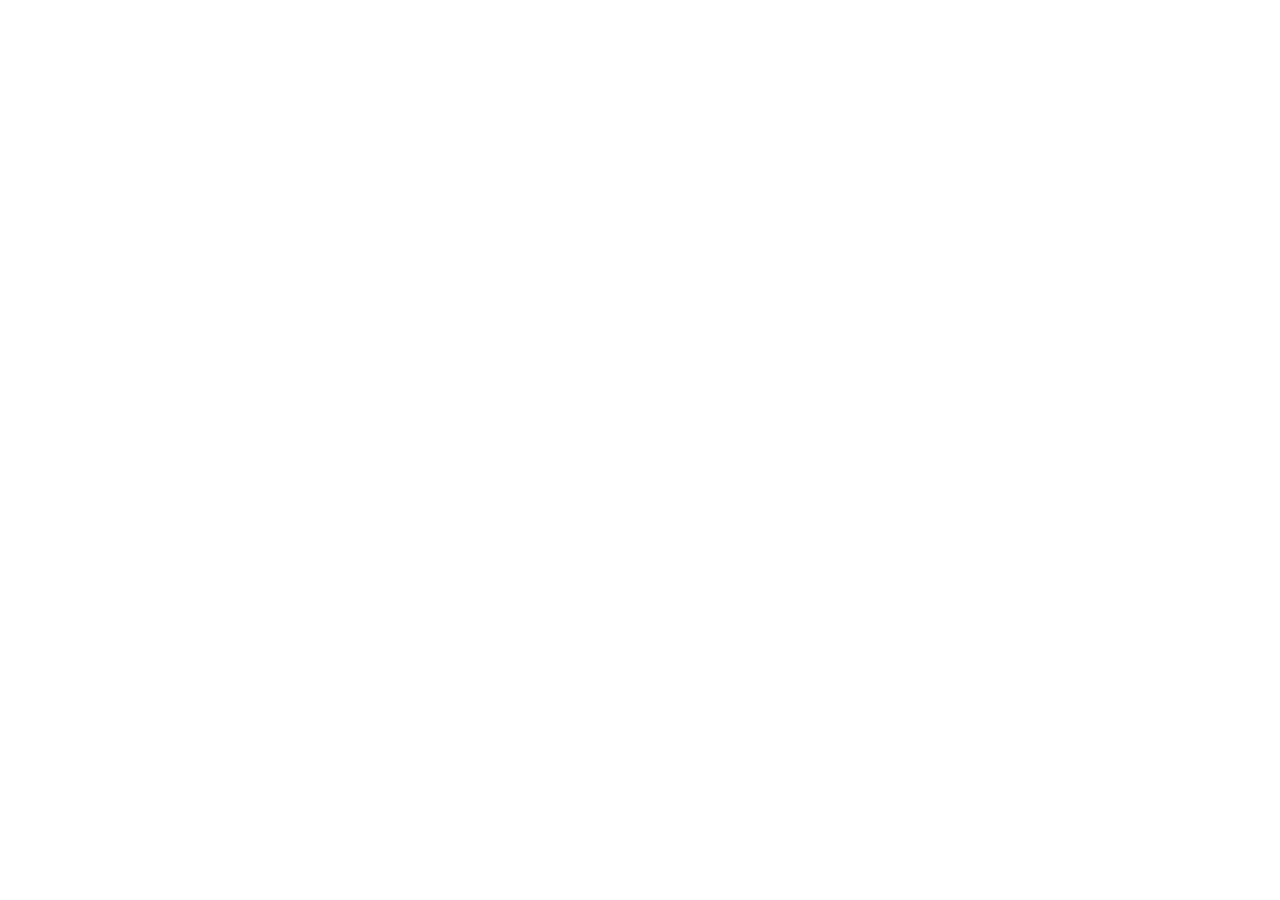
==== hw/index.html @ acee5e76 "Done hw1" ====
<!DOCTYPE html>
<html lang="en">
<head>
    <meta charset="UTF-8">
    <meta name="viewport" content="width=device-width, initial-scale=1.0">
    <title>Home work</title>
</head>
<body>
    
</body>
</html>
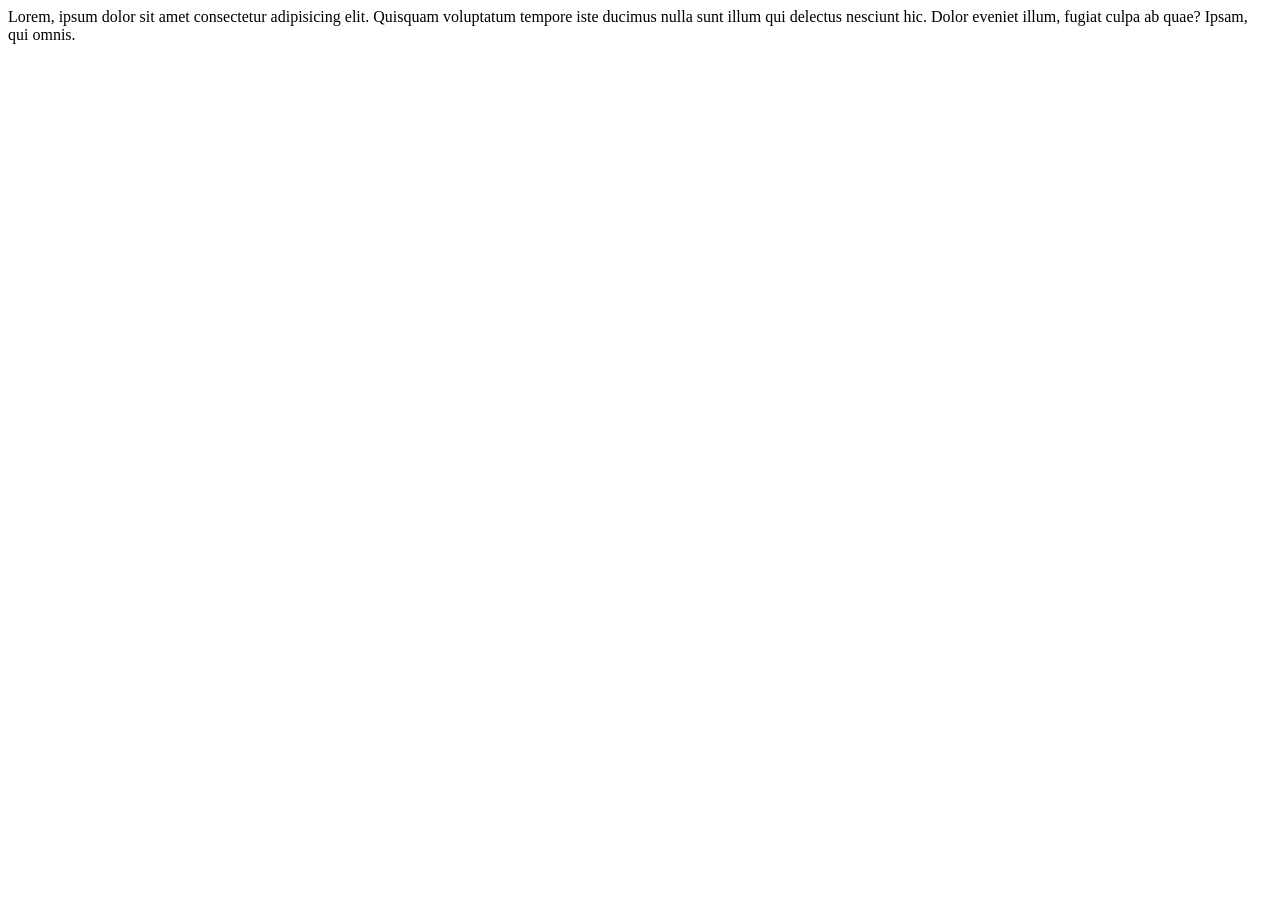
==== commit adebddf6: "Add update hw1" ====
--- a/hw/index.html
+++ b/hw/index.html
@@ -5,7 +5,7 @@
     <meta name="viewport" content="width=device-width, initial-scale=1.0">
     <title>Home work</title>
 </head>
-<body>
+<body>Lorem, ipsum dolor sit amet consectetur adipisicing elit. Quisquam voluptatum tempore iste ducimus nulla sunt illum qui delectus nesciunt hic. Dolor eveniet illum, fugiat culpa ab quae? Ipsam, qui omnis.
     
 </body>
 </html>
